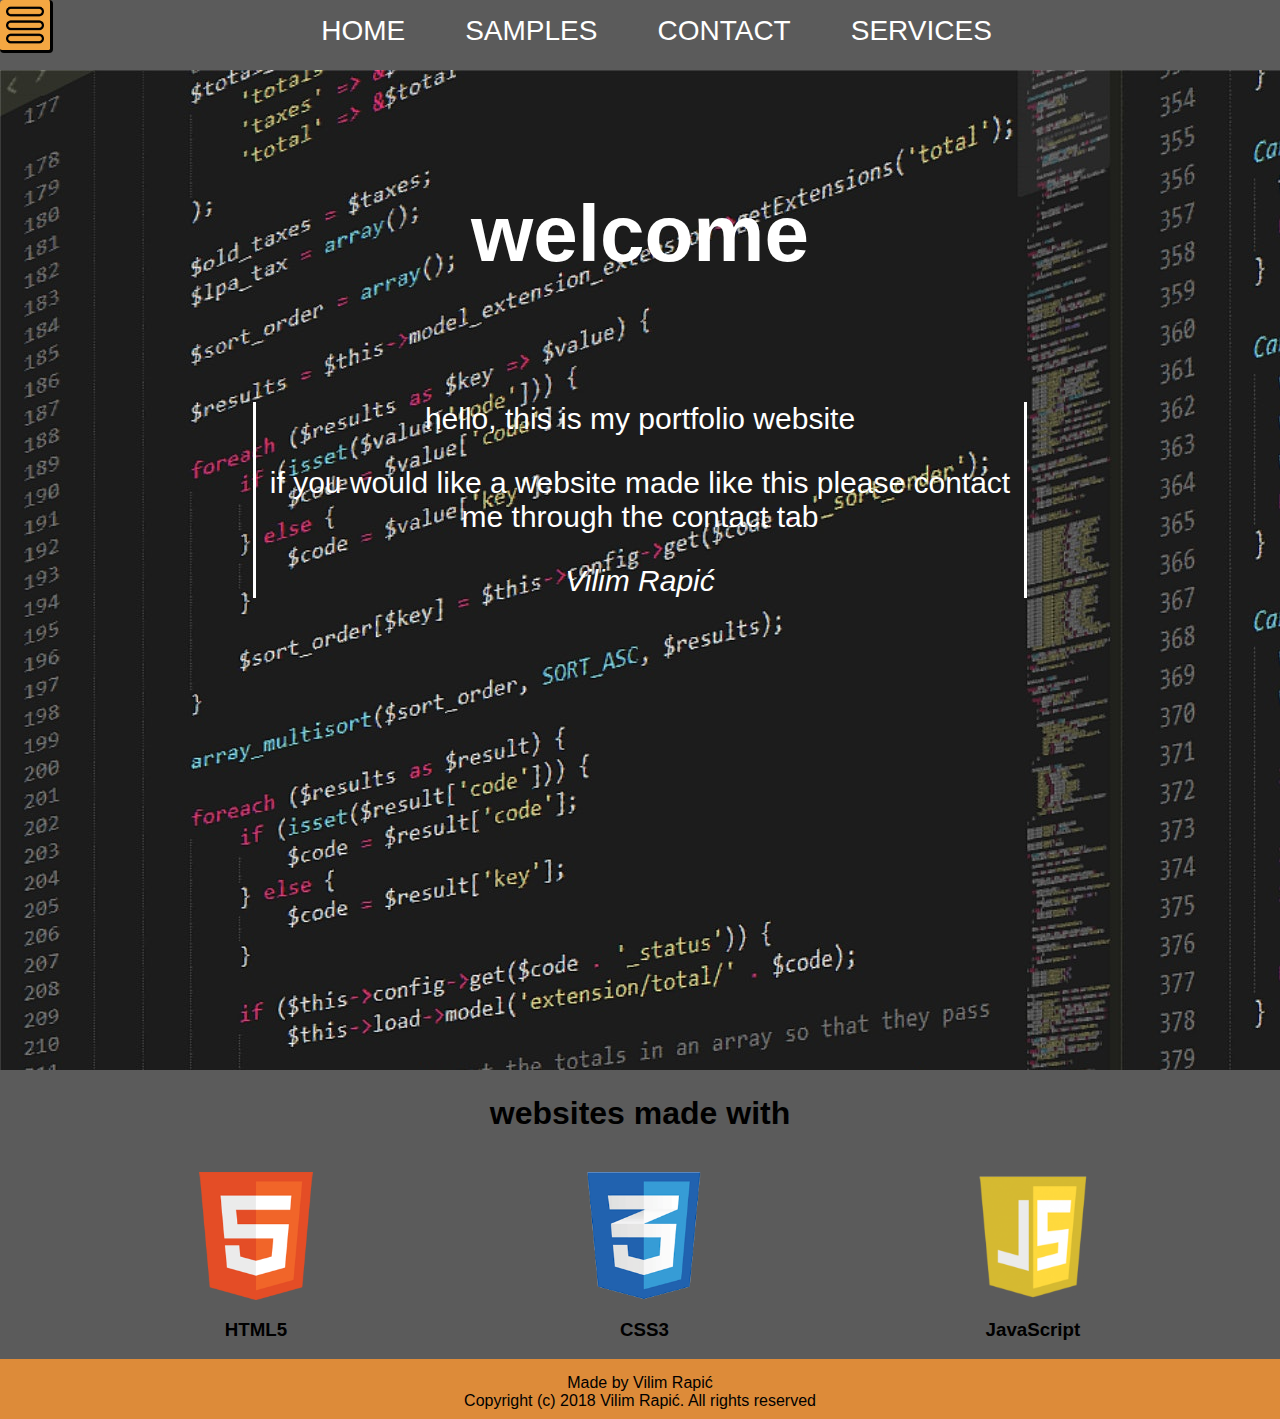
==== index.html @ 177b2c79 "asda" ====
<!DOCTYPE html>
<html lang="en" dir="ltr">

<head>
  <link rel="stylesheet" href="/css/master.css" type="text/css">
  <meta charset="utf-8">
  <meta name="viewport" content="width=device-width">
  <meta name="keywords" content="web design, web development">
  <title>Vilim Rapić</title>
</head>

<body>
  <nav class="topMenu">
    <div class="toggle" onclick="toggleNavStatus()"></div>
    <ul>
      <li><a href="index.html">Home</a></li>
      <li><a href="/Samples.html">Samples</a></li>
      <li><a href="Contact.html">Contact</a></li>
      <li><a href="Services.html">Services</a></li>
    </ul>
  </nav>



  <nav class="bar">
    <ul>
      <li><span>Pick a theme</span></li>
      <li>
        <div>Gray</div>
      </li>
      <li>
        <div>Orange</div>
      </li>
      <li>
        <div>Dark</div>
      </li>
    </ul>
  </nav>
  <div class="mid">
    <div class="wel">
      <h1>welcome</h1>
    </div>
    <div class="filler">
      <p>hello, this is my portfolio website</p>
      <p>if you would like a website made like this please contact me through the <a href="Contact.html">contact</a> tab</p>
      <p class="potpis">Vilim Rapić</p>
    </div>
  </div>
  <div class="space">
    <h1>websites made with</h1>
    <div class="box">
      <img src="css/img/logo_html.png">
      <h3>HTML5</h3>


    </div>
    <div class="box">
      <img src="css/img/logo_css.png">
      <h3>CSS3</h3>


    </div>
    <div class="box">
      <img src="css/img/javascript-logo.png">
      <h3>JavaScript</h3>


    </div>
  </div>
  <div class="bottom">
    <p>Made by Vilim Rapić<br>Copyright (c) 2018 Vilim Rapić. All rights reserved </p>
  </div>
</body>
<script src="main.js">
</script>

</html>
---- css/master.css ----
body {
  font-family: arial;
  background-color: #f2f2f2;
  padding: 0px;
  margin: 0px;
}

.topMenu {
  background-color: #5b5b5b;
  width: 100%;
  height: 70px;
  display: flex;
  flex-wrap: nowrap;
}

.topMenu ul {
  margin: auto;
  margin-top: 15px;
  list-style: none;
  white-space: nowrap;
}

.topMenu li a {
  color: #ffffff;
  text-transform: uppercase;
  text-decoration: none;
}

.topMenu li a:hover {
  text-shadow: 2px 2px 2px currentColor;
  color: #f4a742;
}

.topMenu ul li {
  font-family: arial;
  float: left;
  padding-right: 60px;
  font-size: 28px;
}

.toggle {
  border-right: solid black;
  border-bottom: solid black;
  border-radius: 4px;
  float: left;
  background-color: #f4a742;
  height: 50px;
  width: 50px;
  background-image: url("img/60310.png");
  background-repeat: no-repeat;
  background-size: 75%;
  background-position: center;
  cursor: pointer;
}
.toggle a{
  height: 100%;
}

.toggle:hover {
  background-color: #ffda56;
}

.bar {
  position: absolute;
  color: #ffffff;
  border-right-style: inset;
  border-bottom-style: none;
  background-color: #5b5b5b;
  width: 20%;
  height: 0px;
  transition: all 1s ease-in-out;
}

.bar ul {
  opacity: 0;
  list-style: none;
  margin: 0;
  padding-top: 5%;
  padding-left: 1%;
  transition: all 2s ease-in;
}

/*
.bar div {
  visibility: hidden;
  height: 50px;
  width: 100%;
}
*/

/*
.bar div:hover{
  background-color: #5b5b5b;
}
*/

.bar ul li {
  height: 5%;
  text-transform: uppercase;
  padding: 5px;
  font-family: arial;
  margin-bottom: 150px;
  white-space: wrap;
  font-size: 20px;
  cursor: pointer;
}

/*
.bar ul li :hover{
  background-color: #5b5b5b;
}
*/

.bar span {
  line-height: 15px;
  cursor: default;
}

.wel {
  padding-top: 5%;
  text-align: center;
  font-size: 40px;
  padding-bottom: 3%;
}

.space {
  width: 100%;
  background-color: #5b5b5b;
}

.space h1 {
  padding-top: 25px;
  padding-bottom: 25px;
  margin: 0;
  text-align: center;
}

.box {
  display: inline-grid;
  text-align: center;
  width: 20%;
  padding-left: 10%;
}

.box img {
  margin-top: 15px;
  display: block;
  margin-left: auto;
  margin-right: auto;
  width: 50%;
  min-width: 80px;
}

.box h3 {
  min-height: 10px;
}

.box p {}

.bottom {
  width: 100%;
  height: 60px;
  background-color: #dd8b39
}

.bottom p {
  , font-family: arial;
  margin-top: 0;
  padding-top: 15px;
  text-align: center;
}

.mid {
  background-color: black;
  height: 1000px;
  color: white;
  width: 100%;
  background-image: url("img/coding.jpg");
}

.filler {
  border-left: solid;
  border-right: solid;
  margin: auto;
  width: 60%;
  text-align: center;
  font-family: arial;
  font-size: 30px;
}

.filler a {
  text-decoration: none;
  color: white;
}

.filler a:hover {
  color: #f4a742;
  text-shadow: 1px 0px 1px #f4a742;
}

.potpis {
  font-style: italic;
  font-family: arial;
}

.CONSTRUCTION {
  font-size: 50px;
  margin-top: auto;
  padding-top: 20%;
  text-align: center;
}
.hat{
  width: 10%;
  margin-left: 43%;
  display: block;
}
.contact{
  text-align: center;
  padding-top: 150px;
  font-size: 32px;
}
.mid h4{
  font-size: 35px;
  margin-top: 0;
  padding-top: 150px;
  text-align: center;
}
.mid h5{
  padding-top: 15px;
  text-decoration: underline;
  text-align:center;
  font-size: 25px;
}
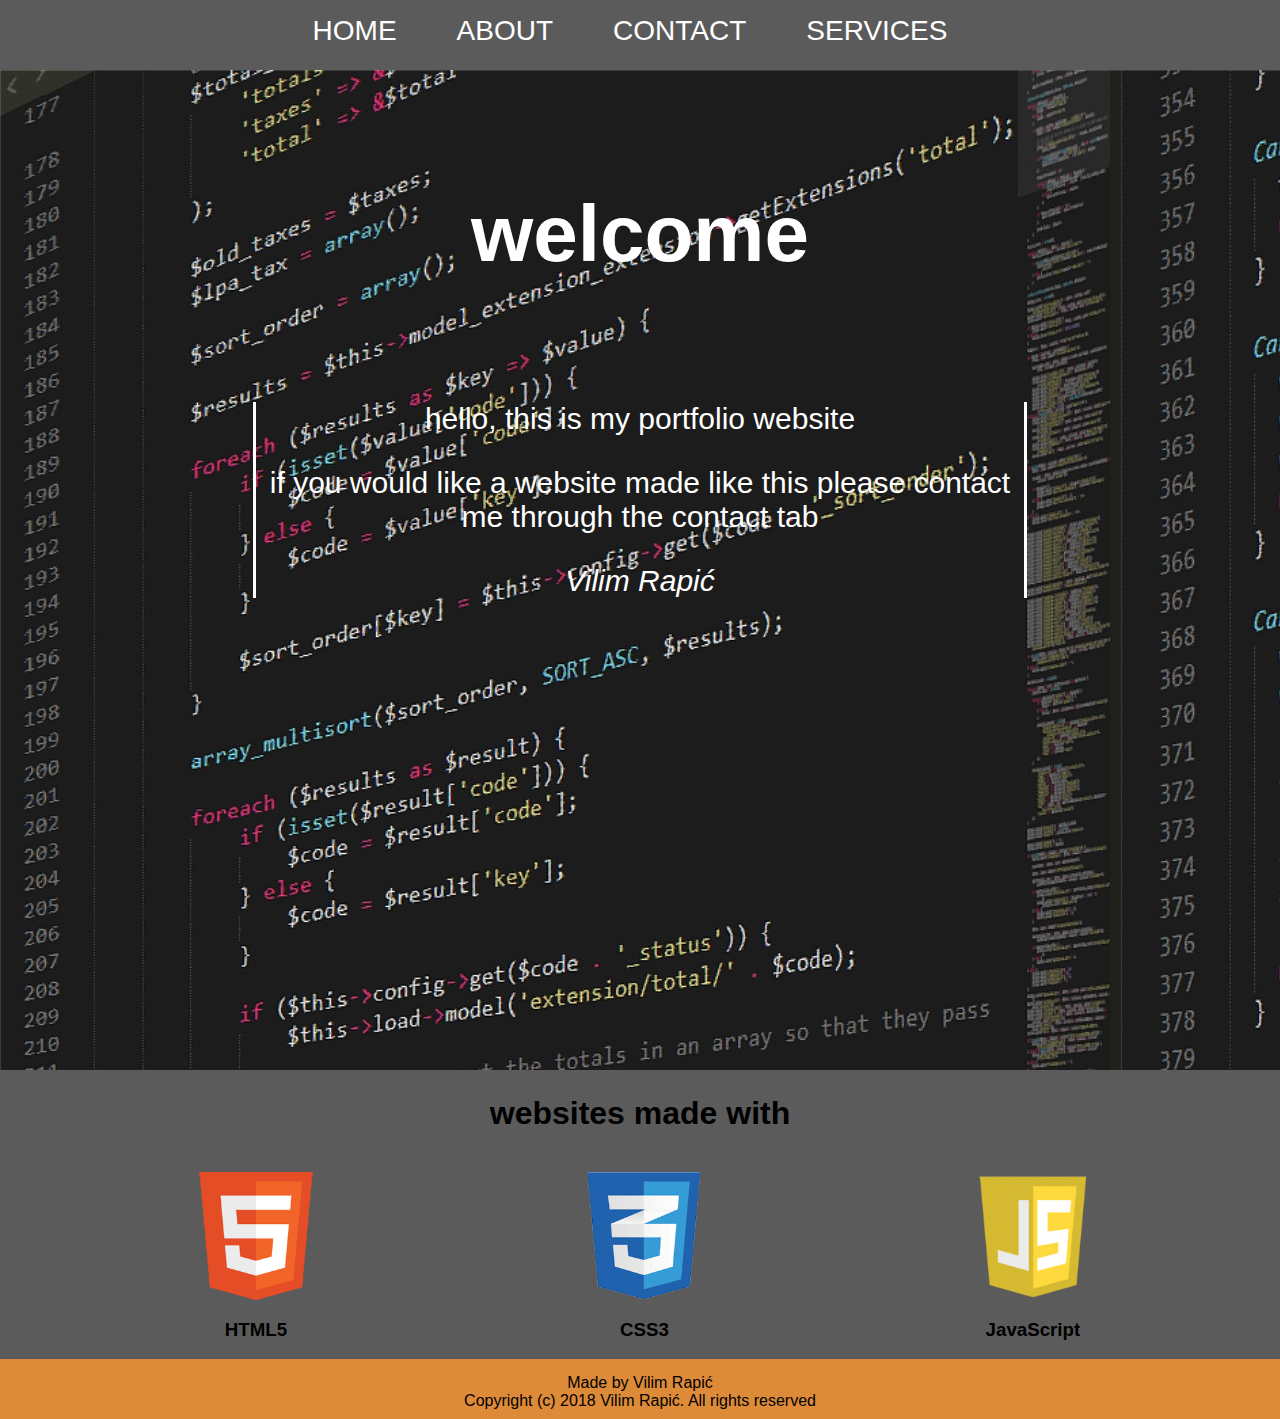
==== commit aca39875: "agen" ====
--- a/index.html
+++ b/index.html
@@ -14,7 +14,7 @@
     <div class="toggle" onclick="toggleNavStatus()"></div>
     <ul>
       <li><a href="index.html">Home</a></li>
-      <li><a href="/Samples.html">Samples</a></li>
+      <li><a href="About.html">About</a></li>
       <li><a href="Contact.html">Contact</a></li>
       <li><a href="Services.html">Services</a></li>
     </ul>
--- a/css/master.css
+++ b/css/master.css
@@ -38,7 +38,7 @@
   font-size: 28px;
 }
 
-.toggle {
+/*.toggle {
   border-right: solid black;
   border-bottom: solid black;
   border-radius: 4px;
@@ -59,6 +59,7 @@
 .toggle:hover {
   background-color: #ffda56;
 }
+*/
 
 .bar {
   position: absolute;
